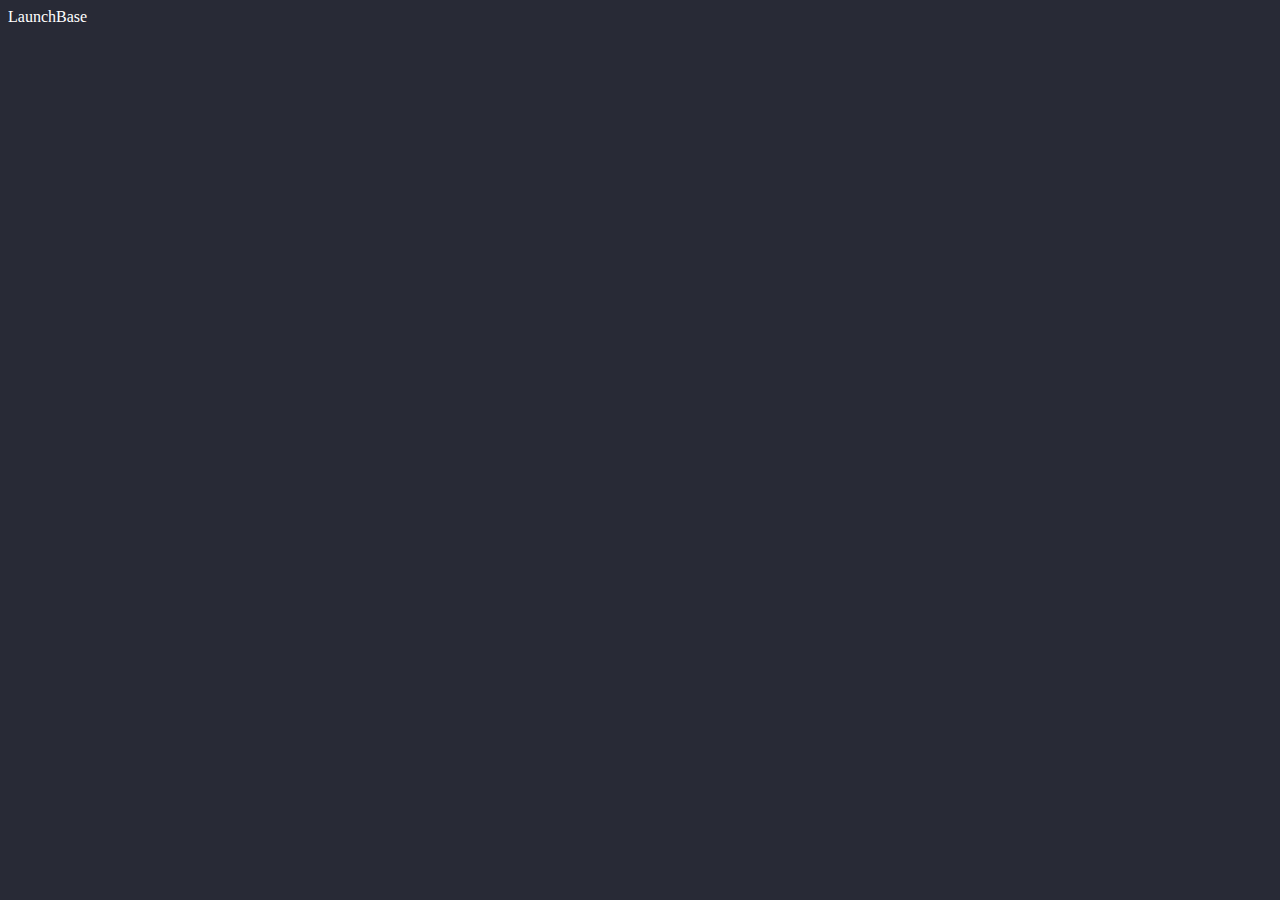
==== IniciandoFrontend/index.html @ a6661d21 "Iniciando Projeto" ====
<!DOCTYPE html>
<html>
    <head>
        <title>Gerberson Dias</title>
        <style>
            body {
                background: #282a36;
                color: white;
            }
        </style>
    </head>
    <body>
        LaunchBase
    </body>
</html>
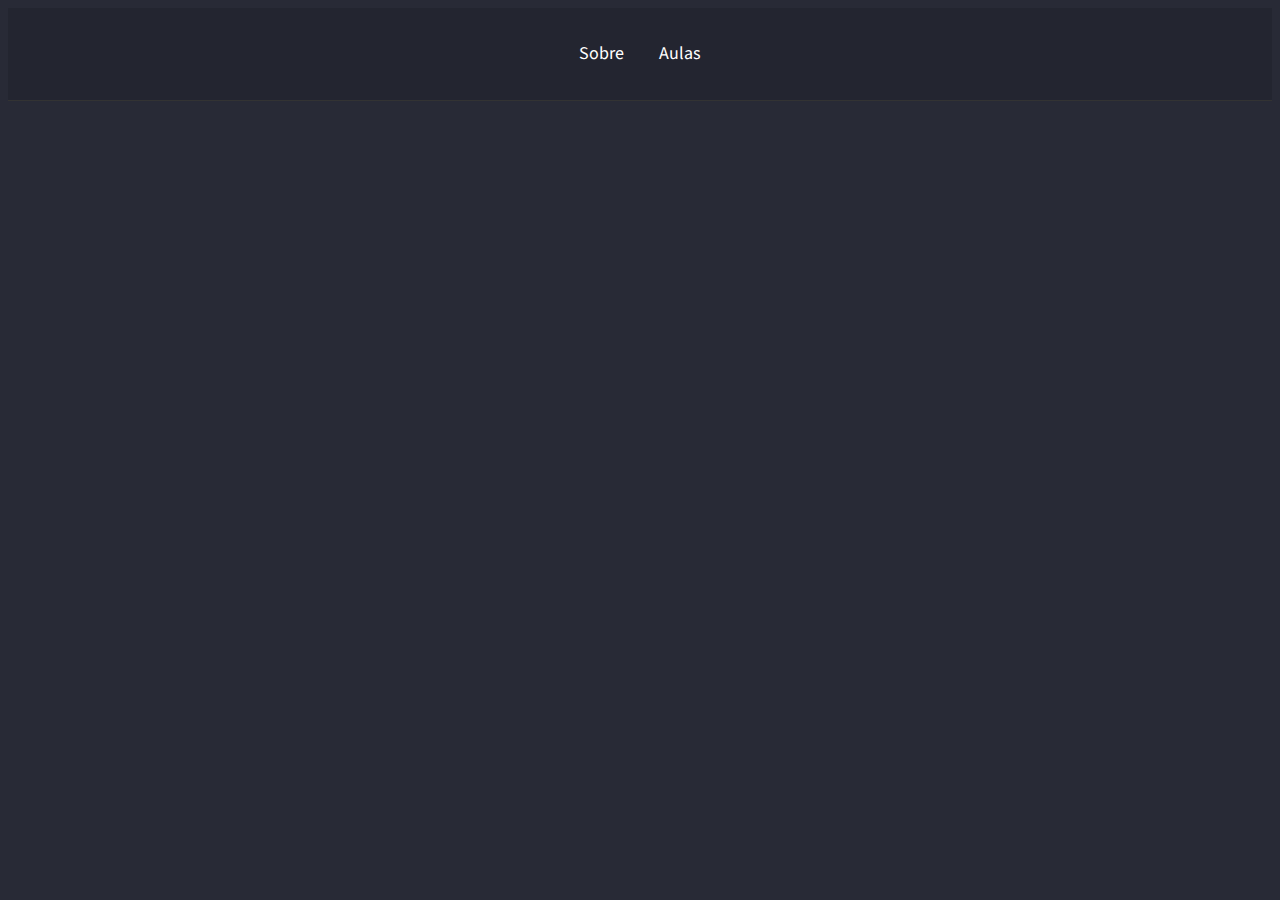
==== commit 2cd3dc26: "Pagina sobre" ====
--- a/IniciandoFrontend/index.html
+++ b/IniciandoFrontend/index.html
@@ -1,15 +1,49 @@
 <!DOCTYPE html>
 <html>
     <head>
+        <link href="https://fonts.googleapis.com/css?family=Source+Sans+Pro&display=swap" rel="stylesheet">
         <title>Gerberson Dias</title>
         <style>
+            * {
+
+            }
+
             body {
                 background: #282a36;
                 color: white;
+                font-family: 'Source Sans Pro';
+            }
+
+            header {
+                padding: 32px;
+                border-bottom: 1px solid #333;
+                background: rgba(0, 0, 0, 0.1);
+            }
+
+            header div {
+                text-align: center;
+            }
+
+            header div a {
+                color: white;
+                font-size: 18px;
+                line-height: 28px;
+                margin: 0 16px;
+                text-decoration: none;
+            }
+
+            header div a:hover {
+                color: #50fa7b;
+                transition: color 200ms;
             }
         </style>
     </head>
     <body>
-        LaunchBase
+        <header>
+            <div class="links">
+                <a href="/">Sobre</a>
+                <a href="/">Aulas</a>
+            </div>
+        </header>
     </body>
 </html>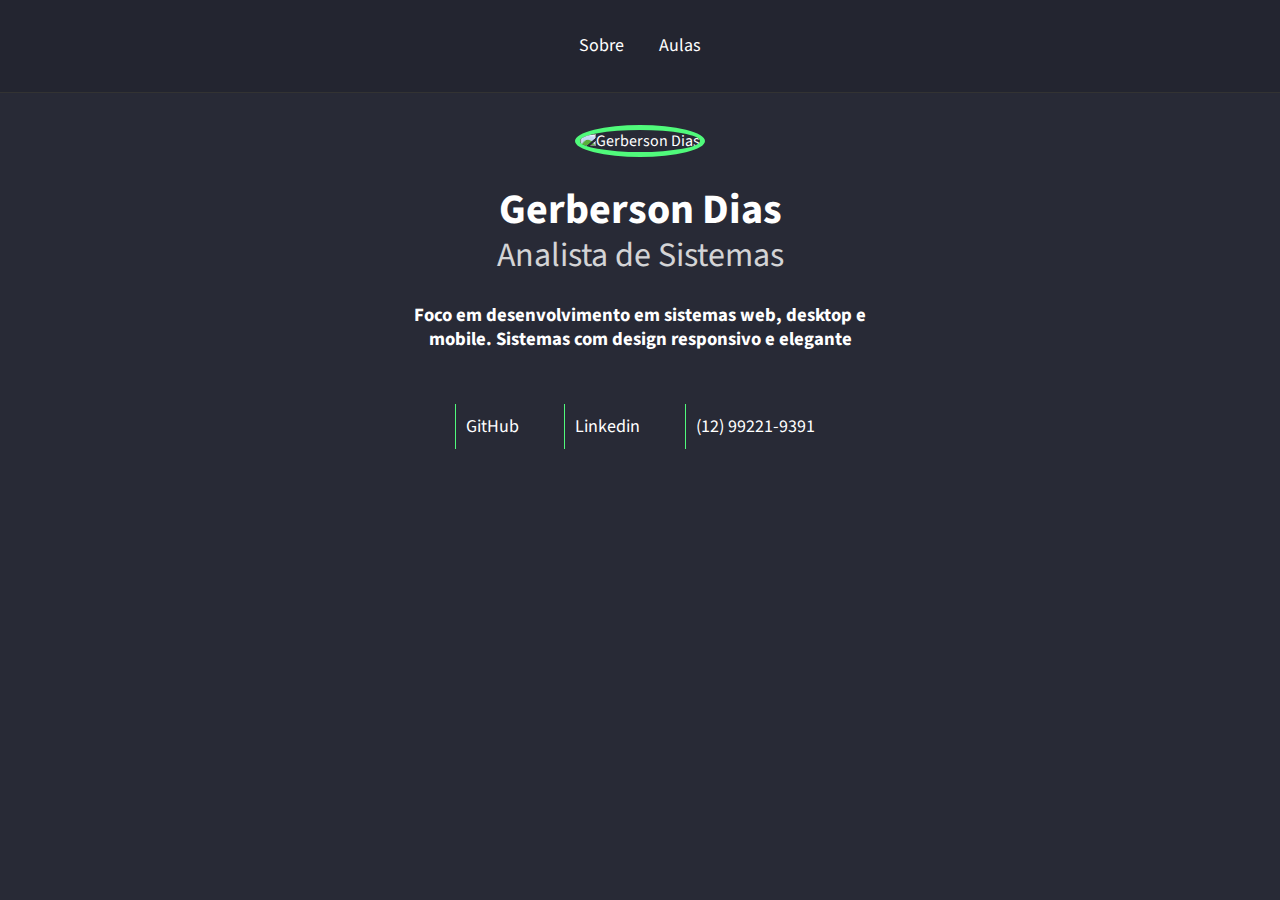
==== commit cf296109: "Iniciando pagina portifolio" ====
--- a/IniciandoFrontend/index.html
+++ b/IniciandoFrontend/index.html
@@ -1,42 +1,9 @@
 <!DOCTYPE html>
 <html>
     <head>
-        <link href="https://fonts.googleapis.com/css?family=Source+Sans+Pro&display=swap" rel="stylesheet">
         <title>Gerberson Dias</title>
-        <style>
-            * {
 
-            }
-
-            body {
-                background: #282a36;
-                color: white;
-                font-family: 'Source Sans Pro';
-            }
-
-            header {
-                padding: 32px;
-                border-bottom: 1px solid #333;
-                background: rgba(0, 0, 0, 0.1);
-            }
-
-            header div {
-                text-align: center;
-            }
-
-            header div a {
-                color: white;
-                font-size: 18px;
-                line-height: 28px;
-                margin: 0 16px;
-                text-decoration: none;
-            }
-
-            header div a:hover {
-                color: #50fa7b;
-                transition: color 200ms;
-            }
-        </style>
+        <link rel="stylesheet" href="style.css">
     </head>
     <body>
         <header>
@@ -45,5 +12,18 @@
                 <a href="/">Aulas</a>
             </div>
         </header>
+
+        <div id="wrapper">
+            <img src="https://avatars1.githubusercontent.com/u/46997650?s=460&v=4" alt="Gerberson Dias">
+            <h1>Gerberson Dias</h1>
+            <h2>Analista de Sistemas</h2>
+            <h3>Foco em desenvolvimento em sistemas web, desktop e mobile. Sistemas com design responsivo e elegante</h3>
+        </div>
+
+        <div id="text-line" class="links">
+            <a href="https://www.github.com/gerberson/" target="_blank">GitHub</a>
+            <a href="https://www.linkedin.com/in/gerberson" target="_blank">Linkedin</a>
+            <a href="">(12) 99221-9391</a>
+        </div>
     </body>
 </html>--- a/IniciandoFrontend/style.css
+++ b/IniciandoFrontend/style.css
@@ -0,0 +1,78 @@
+@import "https://fonts.googleapis.com/css?family=Source+Sans+Pro:400,700&display=swap";
+
+:root {
+    --color-green: #50fa7b
+}
+
+* {
+    margin: 0;
+    padding: 0;
+    border: 0;
+}
+
+body {
+    background: #282a36;
+    color: white;
+    font-family: 'Source Sans Pro';
+}
+
+header {
+    padding: 32px;
+    border-bottom: 1px solid #333;
+    background: rgba(0, 0, 0, 0.1);
+}
+
+.links {
+    text-align: center;
+}
+
+.links a {
+    color: white;
+    font-size: 18px;
+    line-height: 28px;
+    margin: 0 16px;
+    text-decoration: none;
+}
+
+.links a:hover {
+    color: var(--color-green);
+    transition: color 200ms;
+}
+
+#text-line a {
+    border-left: 1px solid var(--color-green);
+    padding: 10px;
+}
+
+#wrapper {
+    text-align: center;
+    padding: 32px;
+}
+
+#wrapper img {
+    border-radius: 50%;
+    border: 5px solid var(--color-green);
+    margin-bottom: 32px;
+    height: 300px;
+}
+
+#wrapper h1 {
+    font-size: 42px;
+    line-height: 42px;
+    font-weight: bold;
+}
+
+#wrapper h2 {
+    font-size: 34px;
+    line-height: 34px;
+    font-weight: normal;
+    margin-top: 8px;
+    opacity: 0.8;
+}
+
+#wrapper h3 {
+    max-width: 500px;
+    margin: 30px auto;
+    font-style: 24px;
+    line-height: 24px;
+}